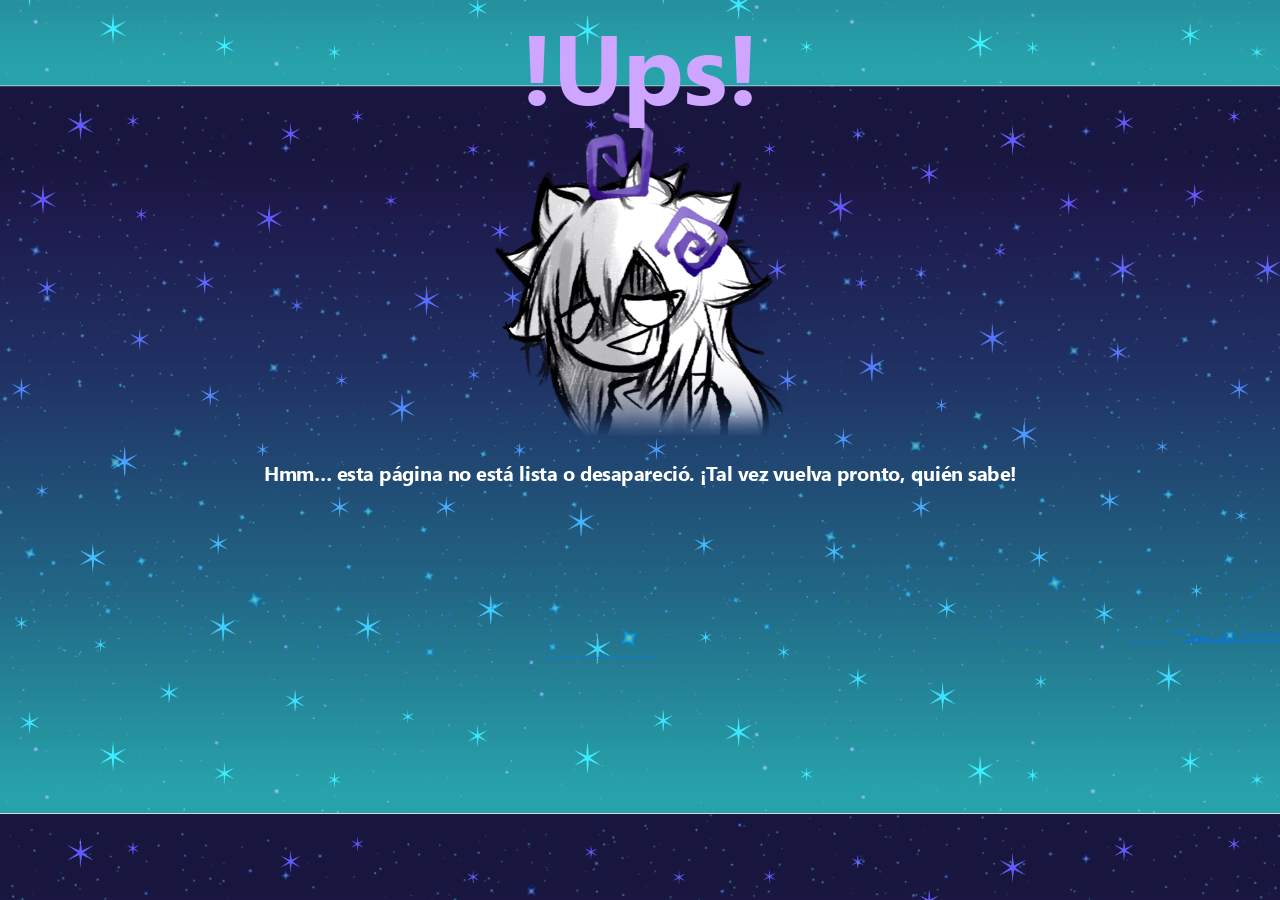
==== pages/404/index.html @ 441abd83 "actualizacion" ====
<!DOCTYPE html>
<html lang="es">
<head>
  <meta charset="UTF-8">
  <meta name="viewport" content="width=device-width, initial-scale=1.0">
  <link rel="icon" href="">
	<link rel="stylesheet" href="../../css/style.css"/>
  <title>Sherrie Bleu Site</title>
</head>

<body>

<div id="scale-container-content">
  <div class="main">
    <div class="oops">!Ups!</div>
    <div class="sherrie-error">
      <img src="../../img/sherrie-404.png">
    </div>
    <div class="error-text">
      Hmm… esta página no está lista o desapareció. ¡Tal vez vuelva pronto, quién sabe!
    </div>
  </div>
  
</div>

  <script src="../../js/ui.js?v=2"></script>
</body>
</html>
---- css/style.css ----
@font-face {
  font-family: 'NirmalaB';
  src: url('../fonts/NirmalaB.ttf') format('truetype');
  font-weight: bold;
  font-style: normal;
}

/* BARRA SCROLL */
::-webkit-scrollbar {
  width: 10px;
}
::-webkit-scrollbar-track {
  background: #141437;
}
::-webkit-scrollbar-thumb {
  background: #785AC3;
  border-radius: 10px;
}
::-webkit-scrollbar-thumb:hover {
  background: #cfa6ff ;
}

body{
  margin: 0px;
  font-family:'NirmalaB', sans-serif;
  background-image: url("../img/fondo-estrellas.png");
  background-size: 101%;
  background-position: center;
  background-attachment: fixed;
  overflow-x: hidden;
}

#scale-container-content {
  position: absolute;
  transform-origin: top left;
  z-index: 50;
}

#scale-container-menu {
  position: fixed;
  transform-origin: top left;
  z-index: 100;
}

/* BOTÓN MENÚ */
.menu-btn {
  height: 100px;
  width: 100px;
  top: 70px;
  left: 70px;
  position: absolute;
  cursor: pointer;
  z-index: 101;
  border-radius: 50%;
  background: #785AC3;
  display: flex;
  align-items: center;
  justify-content: center;
  transition: 0.4s;
  z-index: 101;
}
.menu-btn svg{
  height: 80px;
  width: 80px;
  fill: #141437;
  transition: 0.4s;
}
.menu-btn:hover{
  transform: rotate(360deg);
  height: 120px;
  width: 120px;
  top: 60px;
  left: 60px
}

/* BARRA LATERAL */
.sidebar{
  position: absolute;
  top: 0;
  left: -4000px;
  width: 400px;
  height: 1080px;
  background: #141437;
  padding-top: 80px;
  transition: 0.4s ease;
  box-shadow: 2px 0 15px rgba(0,0,0,0.6);
  z-index: 103;
}
.sidebar::before {
  content: "";
  position: absolute;
  top: 15px;
  left: 15px;
  right: 15px;
  bottom: 15px;
  border: 2px solid #cfa6ff;
  border-radius: 15px;
  pointer-events: none;
}
.sidebar.active{
  left:0;
}
.close-sidebar{
  opacity: 0;
  visibility: hidden;
  height: 2000px;
  width: 3000px;
  position: absolute;
  transform-origin: top left;
  backdrop-filter: blur(7px);
  z-index: 102;
  -webkit-backdrop-filter: blur(7px);
  transition: opacity 0.4s ease, visibility 0s linear 0.4s;
  pointer-events: none;
}
.close-sidebar.active{
  opacity: 1;
  visibility: visible;
  pointer-events: auto;
  transition: opacity 1.5s ease, visibility 0s;
}

/* Logo */
.logo-box{
  text-align:center;
  margin-top: 10px;
  margin-bottom:80px;
}

.logo-box img{
  width:220px;
}

/* Links menú */
.sidebars a{
  display:block;
  color:white;
  text-decoration:none;
  padding:15px 25px;
  margin:10px;
  border-radius:10px;
  transition:0.3s;
}

.text-box{
  display: flex;
  height: 75px;
  width: 300px;
  border-radius: 10px;
  margin-left: 50px;
  margin-bottom: 15px;
  transition: 0.3s;
  align-items: center;
}
.text-box:hover{
  background-color: #282850;
}
.icon{
  margin-left: 20px;
  width: 40px;
  fill: #cfa6ff;
}
.text-box div{
  position: relative;
  margin-left: 30px;
  font-weight: bold;
  font-family: 'NirmalaB', sans-serif;
  color: white;
  font-size: 20px;
}
.sidebars a:hover{
  background: #cfa6ff;
}

.mini-social-box {
  position: relative;
  top: 80px;
  margin: 0 auto 300px;
  display: flex;
  justify-content: center;
  flex-wrap: wrap;
  gap: 50px;
}
.mini-social-box a{
  display: flex;
  width: 50px; 
}
.mini-social-icon {
  width: 50px;
  fill: #785AC3;
  cursor: pointer;
  transition: 0.3s ease;
}
.mini-social-icon:hover {
  fill: #cfa6ff;
}

/* MAIN */
.main{
  width: 1920px;
  height: 100px;
  margin: 20px;
  text-align: center;
}

/* TITULO */
.title{
  height: 175px;
}
/* BIENVENIDA */
.welcome{
  margin-top: 40px;
  font-weight: bold;
  font-family: 'NirmalaB', sans-serif;
  color: white;
  font-size: 35px;
}
.description{
  margin-top: 10px;
  font-weight: bold;
  font-family: 'NirmalaB', sans-serif;
  color: white;
  font-size: 20px;
  max-width: 700px;
  justify-self: center;
}
/* ESTRELLA DECORATIVA */
.star{
  margin-top: 40px;
  width: 45px;
  fill: #cfa6ff;
}
/* Subtítulo */
.section-title{
  margin-top: 40px;
  color: #cfa6ff;
  font-size: 28px;
}

/* TARJETAS */
.grid{
  margin-top: 40px;
  width: 1920px;
  display:flex;
  justify-content:center;
  flex-wrap:wrap;
  gap: 50px;
}
.card-wrapper {
  position: relative;
  display: inline-block;
  z-index: 1;
}
.card{
  display: block;
  position: relative;
  width: 275px;
  height: 450px;
  background: rgba(0,0,0,0.4);
  border-radius: 25px;
  overflow: hidden;
  transition: 0.3s ease;
  box-shadow: 0 10px 20px rgba(0,0,0,0.4);
  cursor: pointer;
  z-index: 110;
  text-decoration: none;
}
.card img{
  width: 275px;
  height: 450px;
  object-fit: cover;
}
.blur{
  width: 275px;
  height: 450px;
  position: relative;
  bottom: 130px;
  background: rgba(40,55,90,0.85);
  backdrop-filter: blur(7px);
  -webkit-backdrop-filter: blur(7px);
  transition: 0.3s ease;
}
.blur p{
  position: relative;
  top: 20px;
  font-weight: bold;
  font-family:'NirmalaB', sans-serif;
  color: white;
  font-size: 35px;
  transition: 0.3s ease;
}

/* ANIMACION TARJETAS */
.card:hover{
  transform: translateY(-8px) scale(1.05);
  box-shadow: 0 10px 20px rgba(120,90,195,0.8);
}
.card:hover .blur{
  transform: translateY(-360px);
}
.card:hover .blur p{
  transform: translateY(170px);
}

/* estrellas */
.stars {
  position: absolute;
  width: 40px;
  fill: #cfa6ff;
  pointer-events: none;
  opacity: 1;
  filter: drop-shadow(0 0 6px #cfa6ff);
}

/* PIE DE PAGINA */
.footer {
  position: relative;
  height: 510px;
  top: 950px;
  background-color: #141437;
}
.social-box {
  position: relative;
  top: 100px;
  border-bottom: 3px solid #ccc;
  border-top: 3px solid #ccc;
  margin: 0 auto 300px;
  width: 60%;
  display: flex;
  justify-content: center;
  flex-wrap: wrap;
  gap: 100px;
}
.social-box a{
  display: flex;
  width: 100px; 
  margin-top: 15px;
  margin-bottom: 15px;
}
.social-icon {
  width: 100px;
  fill: #785AC3;
  cursor: pointer;
  transition: 0.3s ease;
}
.social-icon:hover {
  fill: #cfa6ff;
}
.rigths-reserved {
  justify-self: center;
  margin-top: -50px;
  font-weight: bold;
  font-family: 'NirmalaB', sans-serif;
  color: #cfa6ff;
  font-size: 28px;
}

.oops {
  position: relative;
  top: -20px;
  font-weight: bold;
  font-family:'NirmalaB', sans-serif;
  color: #cfa6ff;
  font-size: 150px;
  transition: 0.3s ease;
  align-items: center;
  z-index: 10;
}
.sherrie-error img{
  position: relative;
  top: -50px;
  height: 500px;
}
.error-text {
  position: relative;
  top: -20px;
  font-weight: bold;
  font-family:'NirmalaB', sans-serif;
  color: white;
  font-size: 30px;
  transition: 0.3s ease;
  align-items: center;
}
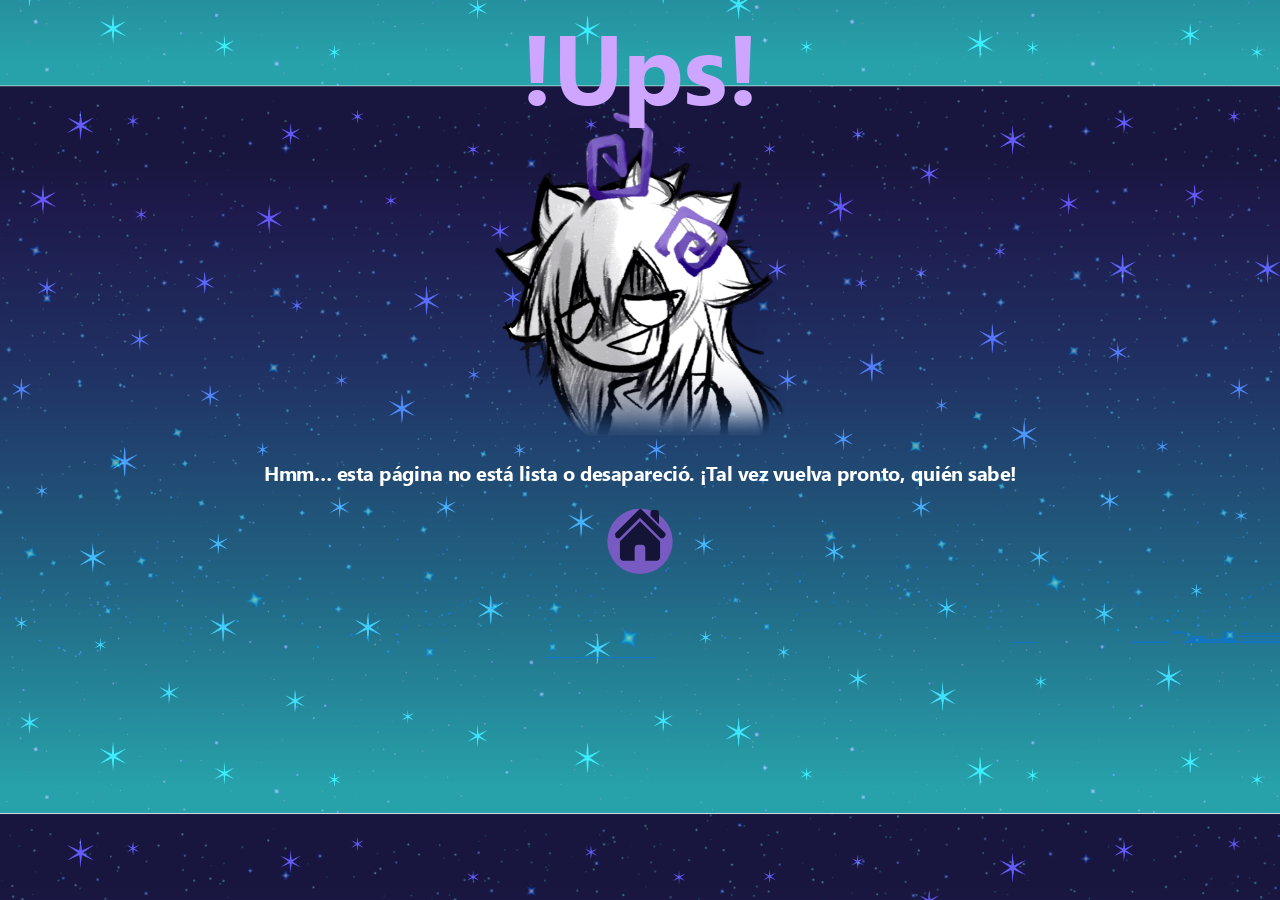
==== commit 5cf46eb2: "pagina de error" ====
--- a/pages/404/index.html
+++ b/pages/404/index.html
@@ -19,8 +19,13 @@
     <div class="error-text">
       Hmm… esta página no está lista o desapareció. ¡Tal vez vuelva pronto, quién sabe!
     </div>
+    <a class="back-main" href="../../index.html">
+      <svg class="back-main-icon" viewBox="0 0 11.88 11.97">
+        <path d="M10.3 3.55l0 -2.65c0,-0.32 -0.26,-0.59 -0.59,-0.59l-0.77 0c-0.32,0 -0.59,0.26 -0.59,0.59l0 0.71 1.94 1.94zm-8.19 8.37l2.6 0 0 -2.89c0,-0.43 0.35,-0.78 0.78,-0.78l0.89 0c0.43,0 0.78,0.35 0.78,0.78l0 2.89 2.6 0c0.43,0 0.78,-0.35 0.78,-0.78l0 -3.68 -0.02 -0.02 -4.58 -4.58 -4.58 4.58 -0.02 0.02 0 3.68c0,0.43 0.35,0.78 0.78,0.78zm-1.89 -5.56l0.3 0.3c0.23,0.23 0.6,0.23 0.83,0l4.58 -4.58 4.58 4.58c0.23,0.23 0.6,0.23 0.83,0l0.3 -0.3c0.23,-0.23 0.23,-0.6 0,-0.83l-4.99 -4.99 -0.01 -0.01 -0.3 -0.3 -0.01 -0.01 -0.01 -0.01 -0.01 -0.01 -0.01 -0.01 -0.01 -0.01 -0.01 -0.01 -0 0 -0.01 -0.01 -0 0 -0.01 -0.01 -0 0 -0.01 -0.01 -0.01 -0.01 -0.01 -0.01 -0.01 -0.01 -0 0 -0.01 -0.01 -0 0 -0.01 -0.01 -0 0 -0.01 -0.01 -0 0 -0.01 -0.01 -0 0 -0.01 -0.01 -0.01 -0.01 -0.01 -0 -0 0 -0.01 -0 -0 0 -0.01 -0 -0.01 -0 -0.01 -0 -0 0 -0.01 -0 -0 0 -0.01 -0 -0 0 -0.01 -0 -0.01 -0 -0 0 -0.01 -0 -0 0 -0.01 -0 -0.01 -0 -0 0 -0.01 -0 -0.01 -0 -0 0 -0.01 0 -0.01 0 -0 0 -0.01 0 -0.01 0 -0 0 -0.01 0 -0 0 -0.01 0 -0.01 0 -0 0 -0.01 0 -0 0 -0.01 0 -0 0 -0.01 0 -0.01 0 -0.01 0 -0 0 -0.01 0 -0 0 -0.01 0 -0.01 0.01 -0.01 0.01 -0 0 -0.01 0.01 -0 0 -0.01 0.01 -0 0 -0.01 0.01 -0 0 -0.01 0.01 -0 0 -0.01 0.01 -0.01 0.01 -0.01 0.01 -0.01 0.01 -0 0 -0.01 0.01 -0 0 -0.01 0.01 -0 0 -0.01 0.01 -0.01 0.01 -0.01 0.01 -0.01 0.01 -0.01 0.01 -0.01 0.01 -0.3 0.3 -0.01 0.01 -4.99 4.99c-0.23,0.23 -0.23,0.6 0,0.83z" />
+      </svg>
+      <div class="back-main-text">Volver a la página<br>principal</div>
+    </a>
   </div>
-  
 </div>
 
   <script src="../../js/ui.js?v=2"></script>
--- a/css/style.css
+++ b/css/style.css
@@ -380,4 +380,47 @@
   font-size: 30px;
   transition: 0.3s ease;
   align-items: center;
+}
+.back-main {
+  display: block;
+  height: 100px;
+  width: 100px;
+  top: 15px;
+  position: relative;
+  cursor: pointer;
+  border-radius: 50%;
+  background: #785AC3;
+  transition: 0.4s ease;
+  margin: auto;
+}
+.back-main:hover {
+  width: 300px;
+  border-radius: 50px;
+  transition: 0.4s ease;
+}
+.back-main-icon {
+  height: 80px;
+  width: 80px;
+  fill: #141437;
+  opacity: 1;
+  transition: 0.4s ease;
+}
+.back-main:hover .back-main-icon {
+  opacity: 0;
+}
+.back-main-text {
+  position: absolute;
+  top: 50%;
+  left: 50%;
+  transform: translate(-50%, -50%);
+  white-space: nowrap;
+  font-weight: bold;
+  font-family: 'NirmalaB', sans-serif;
+  color: white;
+  font-size: 30px;
+  opacity: 0;
+  transition: 0.4s ease;
+}
+.back-main:hover .back-main-text {
+  opacity: 1;
 }
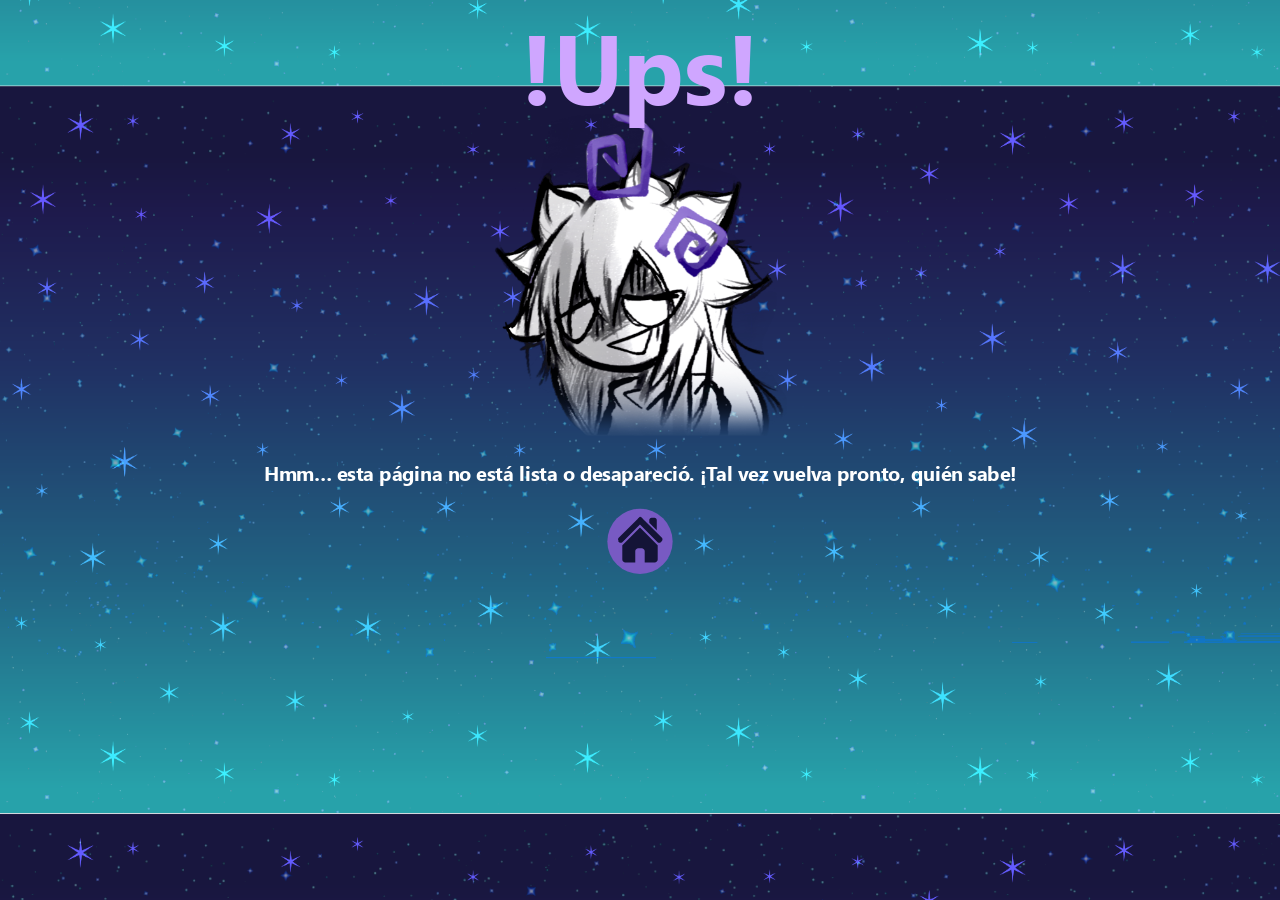
==== commit f0de2346: "updated" ====
--- a/pages/404/index.html
+++ b/pages/404/index.html
@@ -19,7 +19,7 @@
     <div class="error-text">
       Hmm… esta página no está lista o desapareció. ¡Tal vez vuelva pronto, quién sabe!
     </div>
-    <a class="back-main" href="../../index.html">
+    <a class="back-main" href="../../">
       <svg class="back-main-icon" viewBox="0 0 11.88 11.97">
         <path d="M10.3 3.55l0 -2.65c0,-0.32 -0.26,-0.59 -0.59,-0.59l-0.77 0c-0.32,0 -0.59,0.26 -0.59,0.59l0 0.71 1.94 1.94zm-8.19 8.37l2.6 0 0 -2.89c0,-0.43 0.35,-0.78 0.78,-0.78l0.89 0c0.43,0 0.78,0.35 0.78,0.78l0 2.89 2.6 0c0.43,0 0.78,-0.35 0.78,-0.78l0 -3.68 -0.02 -0.02 -4.58 -4.58 -4.58 4.58 -0.02 0.02 0 3.68c0,0.43 0.35,0.78 0.78,0.78zm-1.89 -5.56l0.3 0.3c0.23,0.23 0.6,0.23 0.83,0l4.58 -4.58 4.58 4.58c0.23,0.23 0.6,0.23 0.83,0l0.3 -0.3c0.23,-0.23 0.23,-0.6 0,-0.83l-4.99 -4.99 -0.01 -0.01 -0.3 -0.3 -0.01 -0.01 -0.01 -0.01 -0.01 -0.01 -0.01 -0.01 -0.01 -0.01 -0.01 -0.01 -0 0 -0.01 -0.01 -0 0 -0.01 -0.01 -0 0 -0.01 -0.01 -0.01 -0.01 -0.01 -0.01 -0.01 -0.01 -0 0 -0.01 -0.01 -0 0 -0.01 -0.01 -0 0 -0.01 -0.01 -0 0 -0.01 -0.01 -0 0 -0.01 -0.01 -0.01 -0.01 -0.01 -0 -0 0 -0.01 -0 -0 0 -0.01 -0 -0.01 -0 -0.01 -0 -0 0 -0.01 -0 -0 0 -0.01 -0 -0 0 -0.01 -0 -0.01 -0 -0 0 -0.01 -0 -0 0 -0.01 -0 -0.01 -0 -0 0 -0.01 -0 -0.01 -0 -0 0 -0.01 0 -0.01 0 -0 0 -0.01 0 -0.01 0 -0 0 -0.01 0 -0 0 -0.01 0 -0.01 0 -0 0 -0.01 0 -0 0 -0.01 0 -0 0 -0.01 0 -0.01 0 -0.01 0 -0 0 -0.01 0 -0 0 -0.01 0 -0.01 0.01 -0.01 0.01 -0 0 -0.01 0.01 -0 0 -0.01 0.01 -0 0 -0.01 0.01 -0 0 -0.01 0.01 -0 0 -0.01 0.01 -0.01 0.01 -0.01 0.01 -0.01 0.01 -0 0 -0.01 0.01 -0 0 -0.01 0.01 -0 0 -0.01 0.01 -0.01 0.01 -0.01 0.01 -0.01 0.01 -0.01 0.01 -0.01 0.01 -0.3 0.3 -0.01 0.01 -4.99 4.99c-0.23,0.23 -0.23,0.6 0,0.83z" />
       </svg>
--- a/css/style.css
+++ b/css/style.css
@@ -179,7 +179,7 @@
   display: flex;
   justify-content: center;
   flex-wrap: wrap;
-  gap: 50px;
+  gap: 25px;
 }
 .mini-social-box a{
   display: flex;
@@ -399,8 +399,8 @@
   transition: 0.4s ease;
 }
 .back-main-icon {
-  height: 80px;
-  width: 80px;
+  margin-top: 12px;
+  width: 70px;
   fill: #141437;
   opacity: 1;
   transition: 0.4s ease;
